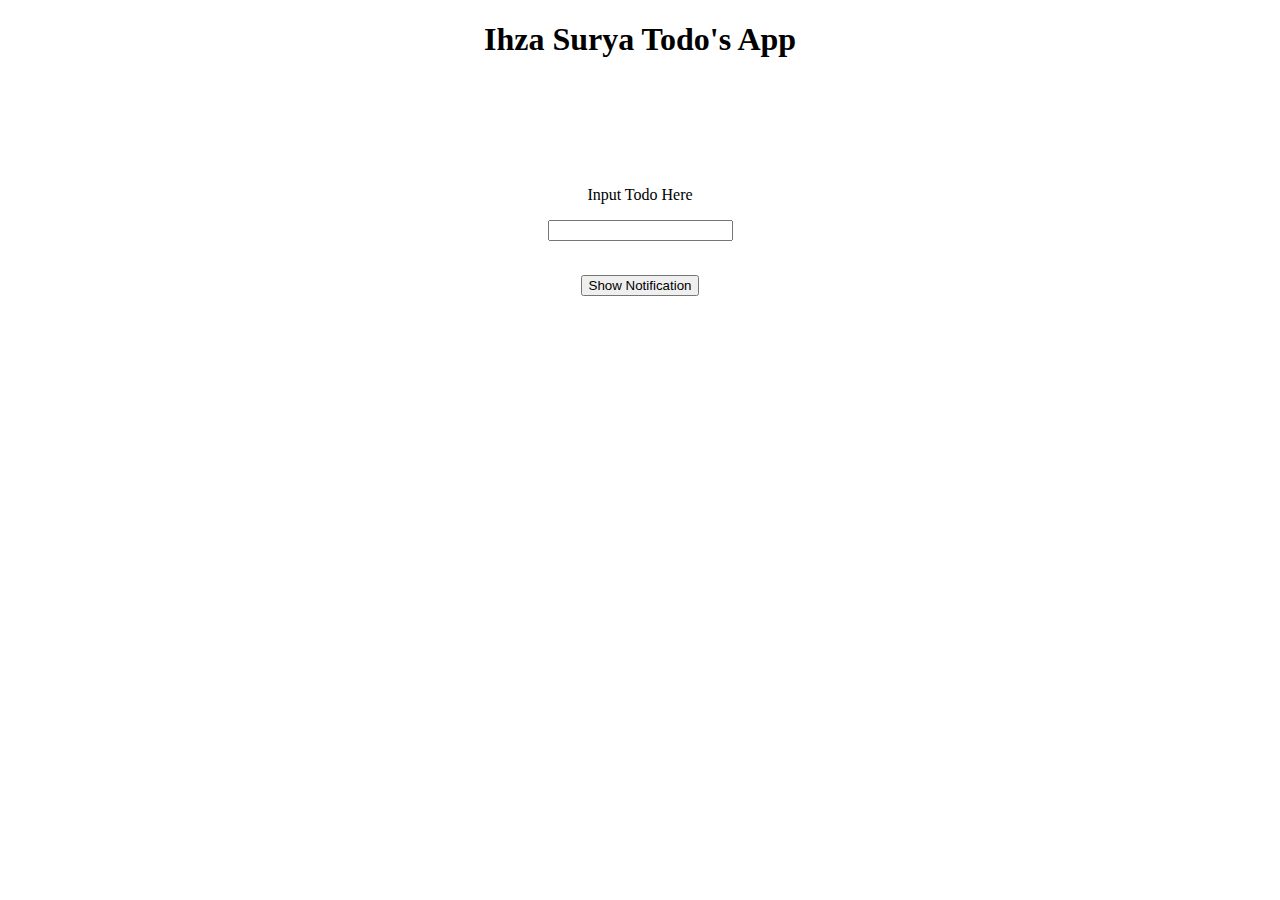
==== static/index.html @ c973616a "change dir" ====
<!DOCTYPE html>
<style>
    .center {
        display: block;
        margin-left: auto;
        margin-right: auto;
    }
</style>
<script src="/static/js/popup.js"></script>

<head>
    <h1 style="text-align: center;">
        Ihza Surya Todo's App
    </h1>
</head>
<body style="text-align: center;">
    <br><br><br><br><br>
    <form action="api/Todos/save" method="POST"> 
        <div>
            <p><label>Input Todo Here</label></p>
            <p><input type="text" name="inputTodo"></p> 
            <br>
            <button type="button" onclick="showNotification()">Show Notification</button>
        </div>
    </form>
</body>

</html>
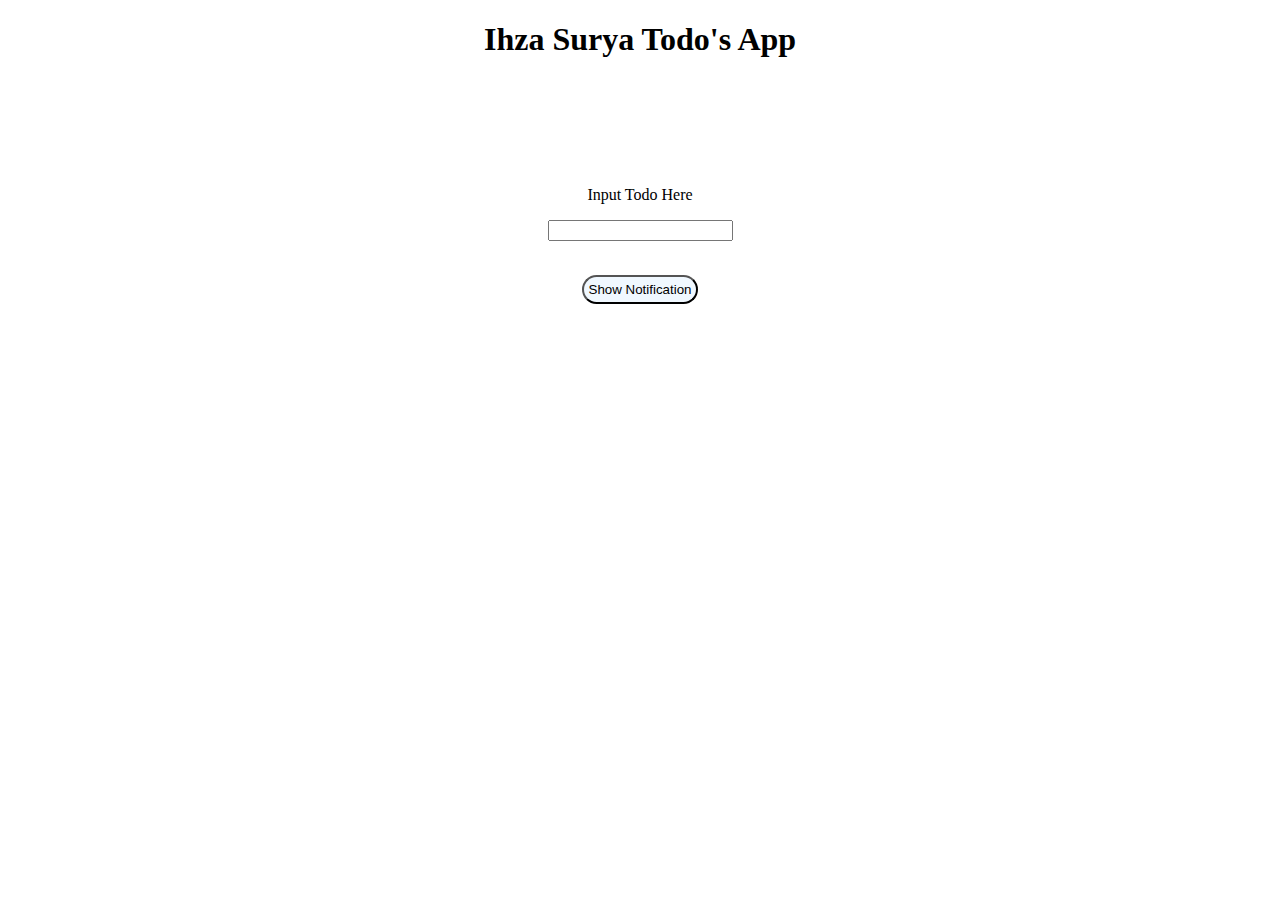
==== commit 9e06dd88: "finish pop up create todo" ====
--- a/static/index.html
+++ b/static/index.html
@@ -1,14 +1,8 @@
 <!DOCTYPE html>
-<style>
-    .center {
-        display: block;
-        margin-left: auto;
-        margin-right: auto;
-    }
-</style>
 <script src="/static/js/popup.js"></script>
 
 <head>
+    <link rel="stylesheet" href="style.css">
     <h1 style="text-align: center;">
         Ihza Surya Todo's App
     </h1>
@@ -16,11 +10,14 @@
 <body style="text-align: center;">
     <br><br><br><br><br>
     <form action="api/Todos/save" method="POST"> 
+        <div id="error-message"></div>
         <div>
             <p><label>Input Todo Here</label></p>
-            <p><input type="text" name="inputTodo"></p> 
+            <p><input type="text" name="inputTodos" onkeydown="createTodo()"></p> 
             <br>
-            <button type="button" onclick="showNotification()">Show Notification</button>
+            <button style="background-color: aliceblue; border-radius: 20px; padding: 5px;" 
+                type="button" onclick="ShowNotification()"> Show Notification
+            </button>
         </div>
     </form>
 </body>
--- a/static/style.css
+++ b/static/style.css
@@ -0,0 +1,9 @@
+.center {
+    display: block;
+    margin-left: auto;
+    margin-right: auto;
+}
+
+#todolist {
+    background-color: blue;
+}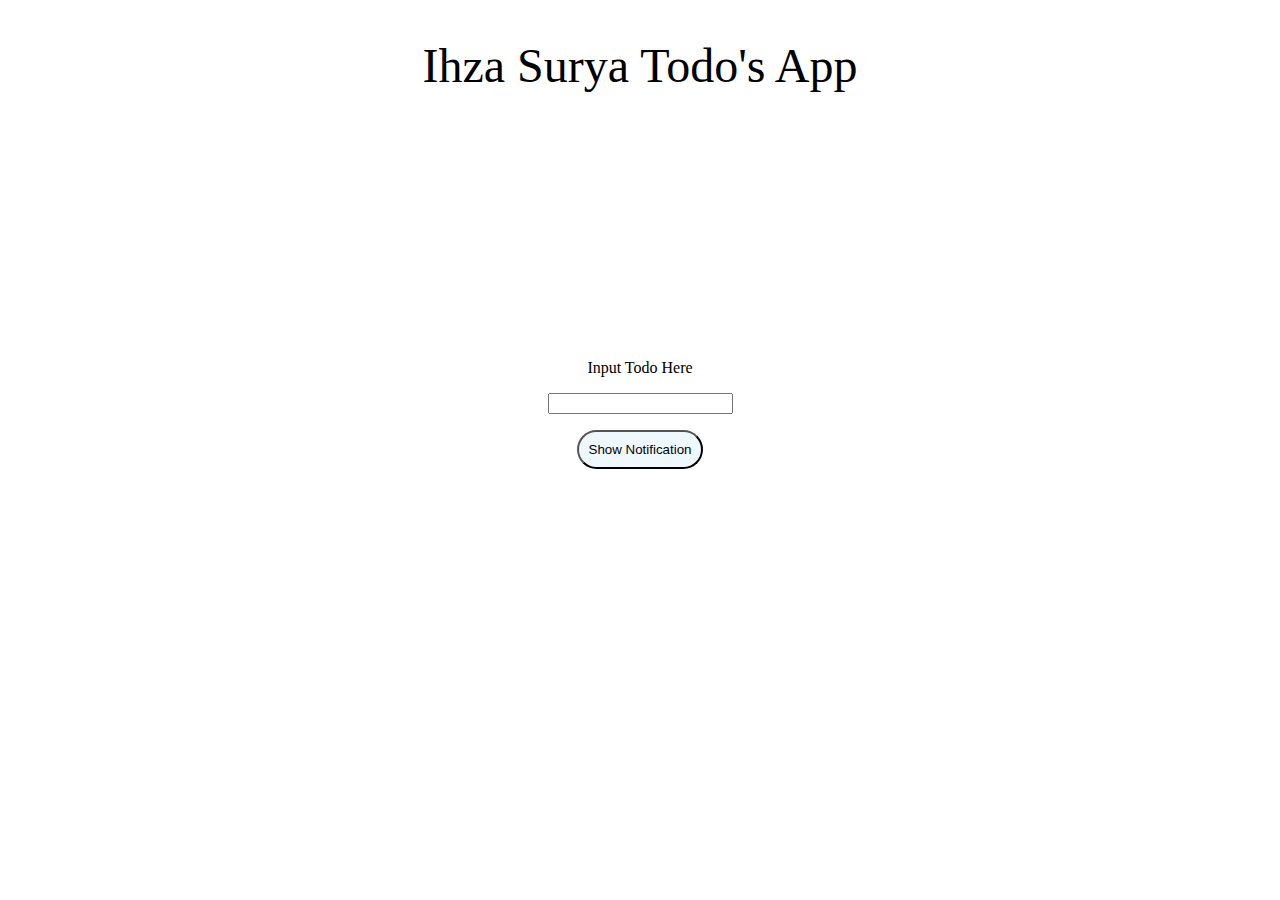
==== commit a890a0ec: "playing with frontend" ====
--- a/static/index.html
+++ b/static/index.html
@@ -1,25 +1,23 @@
 <!DOCTYPE html>
-<script src="/static/js/popup.js"></script>
-
+<html>
 <head>
-    <link rel="stylesheet" href="style.css">
-    <h1 style="text-align: center;">
-        Ihza Surya Todo's App
-    </h1>
+    <script src="/static/js/popup.js"></script>
+    <link rel="stylesheet" href="/static/css/style.css">
 </head>
-<body style="text-align: center;">
-    <br><br><br><br><br>
-    <form action="api/Todos/save" method="POST"> 
-        <div id="error-message"></div>
-        <div>
-            <p><label>Input Todo Here</label></p>
-            <p><input type="text" name="inputTodos" onkeydown="createTodo()"></p> 
-            <br>
-            <button style="background-color: aliceblue; border-radius: 20px; padding: 5px;" 
-                type="button" onclick="ShowNotification()"> Show Notification
+<body>
+    <div class="centerTitle">Ihza Surya Todo's App</div>
+    <b1>
+        <div class="centerForm">
+            <form action="api/Todos/save" method="POST">
+                <div>
+                    <p><label>Input Todo Here</label></p>
+                    <p><input type="text" name="createTodo" onkeydown="handleKeyDown(event)"></p>
+                </div>
+            </form>
+            <button style="background-color: aliceblue; border-radius: 300px; padding: 10px;"
+                type="button" onclick="createTodo()">Show Notification
             </button>
         </div>
-    </form>
+    </b1>
 </body>
-
-</html>+</html>
--- a/static/css/style.css
+++ b/static/css/style.css
@@ -0,0 +1,10 @@
+.centerTitle {
+    font-size: 48px;
+    text-align: center;
+    padding: 30px 0;
+}
+
+.centerForm {
+    text-align: center;
+    padding: 220px 0;
+}
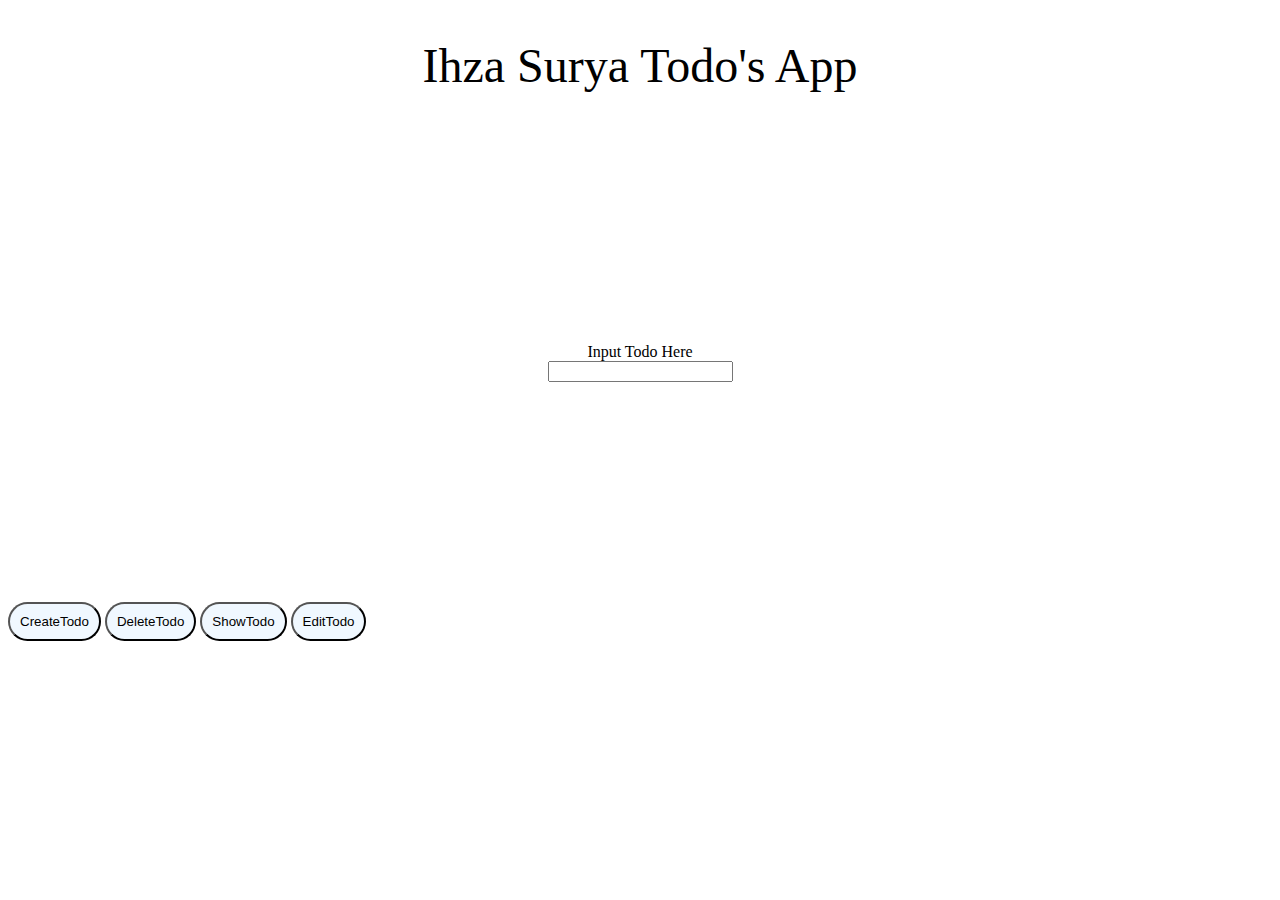
==== commit 141f067c: "add show page" ====
--- a/static/index.html
+++ b/static/index.html
@@ -1,23 +1,37 @@
 <!DOCTYPE html>
 <html>
+
 <head>
     <script src="/static/js/popup.js"></script>
     <link rel="stylesheet" href="/static/css/style.css">
 </head>
+
 <body>
+
     <div class="centerTitle">Ihza Surya Todo's App</div>
-    <b1>
-        <div class="centerForm">
-            <form action="api/Todos/save" method="POST">
-                <div>
-                    <p><label>Input Todo Here</label></p>
-                    <p><input type="text" name="createTodo" onkeydown="handleKeyDown(event)"></p>
-                </div>
-            </form>
-            <button style="background-color: aliceblue; border-radius: 300px; padding: 10px;"
-                type="button" onclick="createTodo()">Show Notification
-            </button>
+        <form class="centerForm">
+        <div>
+            <label>Input Todo Here</label> <br>     
+            <input type="text" id="inputTodos">
         </div>
-    </b1>
+        </form>
+    </div>
+    
+    <div class="buttonPadd">
+        <button style="background-color: aliceblue; border-radius: 30px; padding: 10px;" 
+            type="button" name="CreateTodo" onclick="buttonCreate()">CreateTodo
+        </button>
+        <button style="background-color: aliceblue; border-radius: 30px; padding: 10px;" 
+            type="button" name="DeleteTodo" onclick="buttonDelete()">DeleteTodo
+        </button>
+        <button style="background-color: aliceblue; border-radius: 30px; padding: 10px;" 
+            type="button" name="ShowTodo" onclick="buttonShow()">ShowTodo
+        </button>
+        <button style="background-color: aliceblue; border-radius: 30px; padding: 10px;" 
+            type="button" name="EditTodo" onclick="buttonEdit()">EditTodo
+        </button>
+    </div>
+    
 </body>
-</html>
+
+</html>